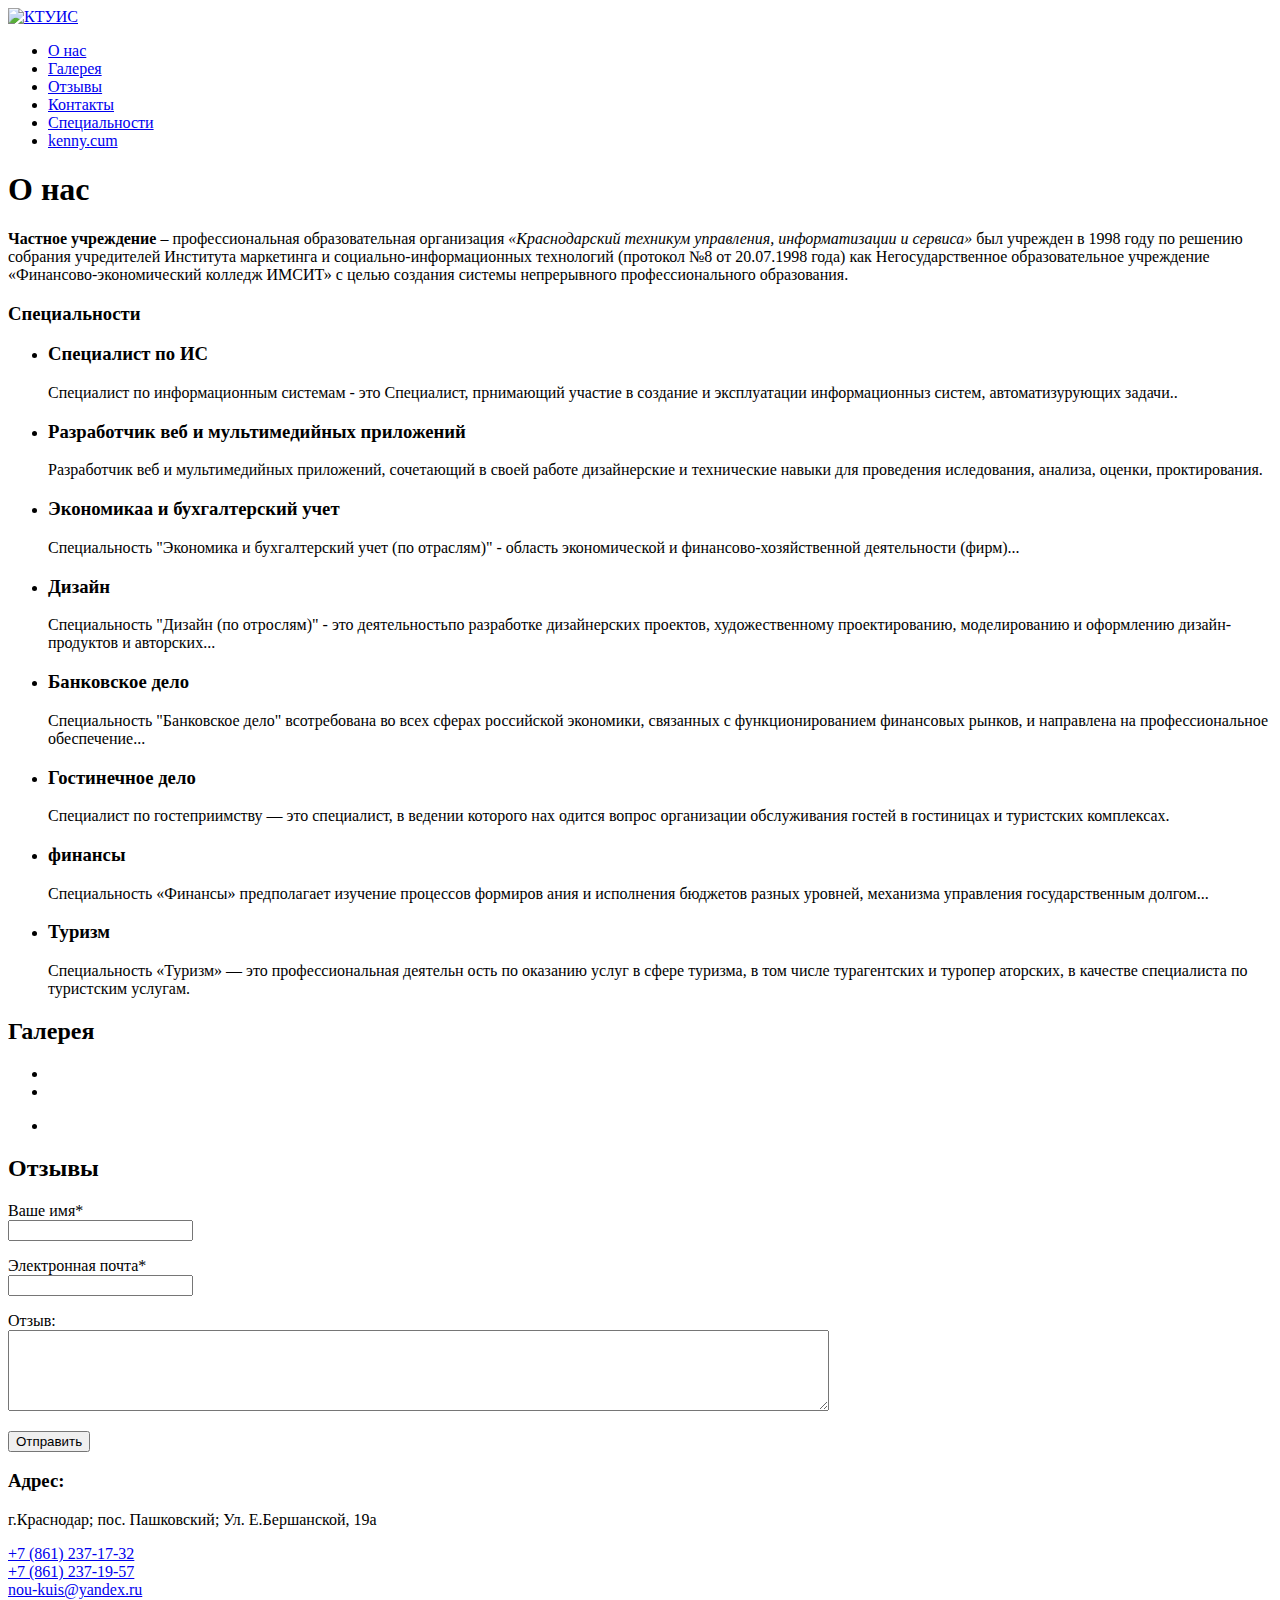
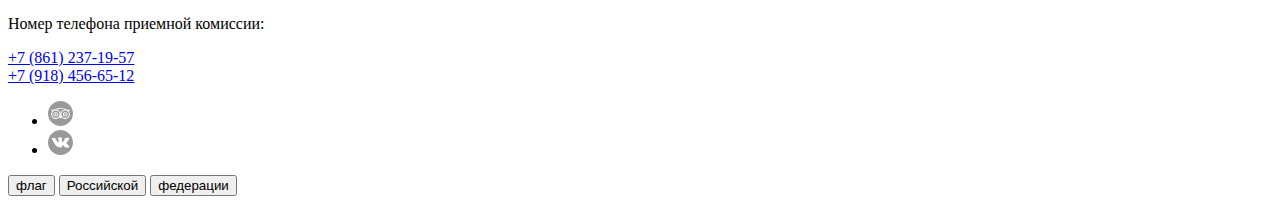
==== index.html @ dacd5b33 "add website" ====
<!DOCTYPE html>
<html lang="en">

<head>
    <meta charset="UTF-8">
    <meta http-equiv="X-UA-Compatible" content="IE=edge">
    <meta name="viewport" content="width=device-width, initial-scale=1.0">
    <link rel="stylesheet" href="css/normalize.css">
    <link rel="stylesheet" href="css/style.css">
    <script src="js/JavaScript.js"></script>
    <title>KTUIS</title>
</head>

<body>
    <div class="cont">
        <header class="menu">
            <div class="logo">
                <a href="http://ktyis.ru/." target="_blank"><img src="img/logo.png" alt="КТУИС"></a>
            </div>
            <nav class="nav">
                <div>
                    <ul class="hr">
                        <li class="button1"><a href="#o nas"> О нас</a></li>
                        <li class="button1"><a href="#galik">Галерея</a></li>
                        <li class="button1"><a href="#otzv"> Отзывы </a></li>
                        <li class="button1"><a href="#contact">Контакты</a></li>
                        <li class="button1"><a href="#specialnost">Специальности</a></li>
                        <li class="button1"><a target="_blank" href="index1.html">kenny.cum</a></li>
                    </ul>
                </div>
            </nav>
        </header>
    <main class="main_content">
            <section class="content">
                <div>
                    <h1 class="zagolov">
                        О нас
                    </h1>
                    <div>
                        <p class="content1">                            
                            <b>Частное учреждение</b> – профессиональная образовательная организация <em> «Краснодарский 
							техникум управления,
							информатизации и сервиса»</em> был учрежден в 1998 году по решению собрания учредителей Института маркетинга и 
                            социально-информационных технологий (протокол №8 от 20.07.1998 года) как Негосударственное образовательное 
                            учреждение «Финансово-экономический
                            колледж ИМСИТ» с целью создания системы непрерывного профессионального образования.
                        </p>
                    </div>
                </div>
            </section>
                <section>
                        <div>
                            <a name="specialnost"></a>
                            <h3 class="kk">Специальности</h3>
                            <ul class="list">
                                <li class="list-item item_logo1">
                                    <h3 class="item_title">Специалист по ИС</h3>
                                        <p class="item_text">
                                            Специалист по информационным системам - это Специалист,
                                            прнимающий участие в создание и эксплуатации 
                                            информационныз систем, автоматизурующих задачи..
                                        </p>
                                </li>
                                <li class="list-item item_logo1">
                                    <h3 class="item_title">Разработчик веб и мультимедийных приложений</h3>
                                        <p class="item_text">
                                            Разработчик веб и мультимедийных приложений, сочетающий в 
                                            своей работе дизайнерские и технические навыки для проведения 
                                            иследования, анализа, оценки, проктирования.
                                        </p>
                                </li>
                                <li class="list-item item_logo2">
                                    <h3 class="item_title">Экономикаа и бухгалтерский учет</h3>
                                        <p class="item_text">
                                            Специальность "Экономика и бухгалтерский учет (по отраслям)"
                                            - область экономической и финансово-хозяйственной деятельности
                                            (фирм)...
                                        </p>
                                </li>
                                <li class="list-item item_logo3">
                                    <h3 class="item_title">Дизайн</h3>
                                        <p class="item_text">
                                            Специальность "Дизайн (по отрослям)" - это деятельностьпо разработке
                                            дизайнерских проектов, художественному проектированию, моделированию и 
                                            оформлению дизайн-продуктов и авторских...
                                        </p>
                                </li>
                                <li class="list-item item_logo4">
                                    <h3 class="item_title">Банковское дело</h3>
                                        <p class="item_text">
                                            Специальность "Банковское дело" всотребована во всех сферах
                                            российской экономики, связанных с функционированием финансовых 
                                            рынков, и направлена на профессиональное обеспечение...        
                                        </p>
                                </li>
                                <li class="list-item item_logo5">
                                    <h3 class="item_title">Гостинечное дело</h3>
                                        <p class="item_text ">
                                            Специалист по гостеприимству — это специалист, в ведении которого нах
                                    одится вопрос организации обслуживания гостей в гостиницах и туристских комплексах.
                                        </p>
                                </li>
                                <li class="list-item item_logo6">
                                    <h3 class="item_title">финансы</h3>
                                    <p class="item_text ">
                                        Специальность «Финансы» предполагает изучение процессов формиров
                                    ания и исполнения бюджетов разных уровней, механизма управления государственным долгом...
                                    </p>
                                </li>
                                <li class="list-item item_logo7">
                                    <h3 class="item_title">Туризм</h3>
                                        <p class="item_text">
                                            Специальность «Туризм» — это профессиональная деятельн
                                    ость по оказанию услуг в сфере туризма, в том числе турагентских и туропер
                                    аторских, в качестве специалиста по туристским услугам.
                                        </p>
                                </li>
                            </ul>
                        </div>
                </section>
                    <section class="galery1">
                        <a name="galik"></a>
                        <h2 class="kkkk">Галерея</h2>
                            <div class="galery">
                                <ul class="galery_123">
                                    <li class="galery2 item_photo19"></li>
                                    <li class="galery2 item_photo18"></li>
                                </ul>
                                <ul class="galery_321">
                                    <li class="galery675 item_photo20"></li>
                                </ul>
                            </div>
                    </section>

                        <section>
                            <div class="ots">
                                <a name="otzv"></a>
                                <h2 class="ddd">Отзывы</h2>
                                    <form action="mail.php" name="name_form" method="post" id="form_message">
                                        <a href=""></a>
                                        <p>
                                            <div class="zag">
                                                Ваше имя*
                                            </div>
                                                    <input name="name" type="text" >
                                        </p>
                                        <p>
                                            <div class="zag">
                                                Электронная почта*
                                            </div>
                                                <input name="email" type="text">
                                        </p>
                                        <p>
                                            <div class="zag">
                                                Отзыв:
                                            </div>
                                            <textarea name="message" cols="100" rows="5" type="text" ></textarea>
                                        </p>
                                        <p>
                                            <input class="form_btn" type="submit" value="Отправить" name="submit">
                                        </p>
                                        
                                    </form>
                                        
                            </div>
                        </section>
    </main>
        <footer class="box1">
            <div class="full_section">
                <div class="section_left">
                    <div class="text_footer"><h3 class="size_footer">Адрес:</h3></div>
                    <p class="text_footer">г.Краснодар; пос. Пашковский; Ул. Е.Бершанской, 19а</p>
                        <div class="text_footer"><a name="contact" href="tel:+7 (861) 237-17-32" >+7 (861) 237-17-32</a></div>
                        <div class="text_footer"><a href="tel: +7 (861) 237-19-57">+7 (861) 237-19-57</a></div>
                        <div class="text_footer"><a href="mail:nou-kuis@yandex.ru">nou-kuis@yandex.ru</a></div>
                        <p class="text_footer">Номер телефона приемной комиссии:</p>
                        <div class="text_footer"><a href="tel: +7 (861) 237-19-57">+7 (861) 237-19-57</a></div>
                        <div class="text_footer"><a href="tel: +7 (918) 456-65-12">+7 (918) 456-65-12</a></div>
                </div>
                <div class="section_right">
                    <div>
                        <ul>
                            <li class="not_123"><svg class="icon" width="25" height="25" viewBox="0 0 25 25" fill="none" xmlns="http://www.w3.org/2000/svg">
                                <path d="M17.1779 11.7844C16.3343 11.7844 15.6441 12.449 15.6441 13.2926C15.6441 14.1362 16.3343 14.8263 17.1523 14.8263C17.9959 14.8263 18.6605 14.1362 18.6605 13.3182C18.6861 12.449 18.0214 11.7844 17.1779 11.7844ZM17.1779 14.0595C16.7433 14.0595 16.411 13.7272 16.411 13.2926C16.411 12.858 16.7433 12.5257 17.1779 12.5257C17.6124 12.5257 17.9447 12.8836 17.9447 13.2926C17.9447 13.7272 17.5869 14.0595 17.1779 14.0595Z" fill="#999999"/>
                                <path d="M7.7965 9.58598C5.77707 9.56042 4.01327 11.2475 4.06439 13.3948C4.08996 15.3886 5.75151 17.1013 7.84762 17.0757C9.89261 17.0502 11.5542 15.3886 11.5542 13.3436C11.5542 11.2731 9.89261 9.58598 7.7965 9.58598ZM7.84762 15.6187C6.49282 15.6698 5.39364 14.5962 5.39364 13.2925C5.39364 11.9633 6.49282 10.9408 7.71981 10.9663C8.99793 10.9663 10.046 11.9888 10.046 13.2925C10.0715 14.5962 9.04905 15.5676 7.84762 15.6187Z" fill="#999999"/>
                                <path d="M12.5 0C5.59815 0 0 5.59815 0 12.5C0 19.4018 5.59815 25 12.5 25C19.4018 25 25 19.4018 25 12.5C25 5.59815 19.4018 0 12.5 0ZM19.683 17.3568C18.9161 17.8425 18.0726 18.0726 17.1779 18.0726C16.7945 18.0726 16.411 18.0215 16.0532 17.9192C15.1585 17.6891 14.3916 17.229 13.7525 16.5644C13.6759 16.4877 13.5992 16.3855 13.4969 16.2832C13.1646 16.7945 12.8323 17.2801 12.5 17.7914C12.1677 17.2801 11.8354 16.7945 11.5031 16.3088C11.4775 16.3088 11.4775 16.3343 11.4775 16.3343L11.4519 16.3599C10.6851 17.2801 9.71369 17.817 8.53782 18.0215C7.8732 18.1237 7.23414 18.0981 6.59509 17.9192C5.7004 17.6636 4.93353 17.2035 4.29447 16.4877C3.68098 15.7975 3.3231 15.0051 3.16973 14.0849C3.01636 13.2413 3.19529 12.4233 3.24642 12.2188C3.39979 11.6309 3.62985 11.1196 3.98773 10.6339C4.01329 10.6084 4.01329 10.5317 4.01329 10.5061C3.88548 9.99488 3.62985 9.53476 3.34867 9.07463C3.27198 8.97238 3.19529 8.87013 3.11861 8.74232V8.71676C3.14417 8.71676 3.14417 8.71676 3.16973 8.71676C4.11554 8.71676 5.06134 8.71676 6.00715 8.71676C6.05828 8.71676 6.08384 8.6912 6.13496 8.66564C6.79958 8.23108 7.51533 7.89876 8.25664 7.64314C8.79345 7.4642 9.33026 7.31083 9.89263 7.20858C10.4294 7.10633 10.9662 7.02965 11.5286 7.00408C12.8579 6.90183 13.9315 7.02965 14.6472 7.13189C15.184 7.20858 15.6953 7.33639 16.2065 7.48977C17.1012 7.77095 17.9192 8.15439 18.7116 8.64007C18.7628 8.66564 18.8394 8.6912 18.9161 8.6912C19.8364 8.6912 20.7566 8.6912 21.6769 8.6912C21.7536 8.6912 21.8302 8.6912 21.9069 8.6912C21.9069 8.71676 21.9069 8.71676 21.9069 8.71676C21.8558 8.79345 21.8302 8.84457 21.7791 8.92126C21.4724 9.40694 21.1912 9.89263 21.0378 10.455C21.0122 10.5061 21.0122 10.5572 21.0634 10.6339C21.8814 11.8098 22.137 13.1135 21.8047 14.5194C21.4468 15.7208 20.7566 16.6666 19.683 17.3568Z" fill="#999999"/>
                                <path d="M7.71982 11.7844C6.90182 11.7844 6.21164 12.4746 6.21164 13.2926C6.21164 14.1362 6.90182 14.8008 7.74538 14.8008C8.56338 14.8008 9.25356 14.1106 9.25356 13.267C9.25356 12.449 8.58894 11.7844 7.71982 11.7844ZM7.74538 14.085C7.31082 14.085 6.95295 13.7527 6.95295 13.2926C6.95295 12.858 7.28526 12.5257 7.71982 12.5257C8.15438 12.5257 8.48669 12.858 8.51225 13.2926C8.53781 13.7272 8.17994 14.0595 7.74538 14.085Z" fill="#999999"/>
                                <path d="M17.1012 9.61152C15.0562 9.66264 13.4458 11.2986 13.4202 13.3436C13.4202 15.4142 15.1073 17.1268 17.1779 17.1013C19.2484 17.1013 20.9356 15.4397 20.9356 13.3436C20.9356 11.1964 19.1718 9.56039 17.1012 9.61152ZM17.2801 15.6187C15.9253 15.6698 14.8517 14.5962 14.8517 13.2925C14.8517 11.9633 15.9509 10.9408 17.1779 10.9663C18.456 10.9663 19.5041 11.9888 19.5041 13.2925C19.5041 14.5706 18.4816 15.5675 17.2801 15.6187Z" fill="#999999"/>
                                <path d="M13.9826 9.86723C14.8006 9.10035 15.7975 8.71692 16.9223 8.61467C15.593 8.02674 14.1871 7.77111 12.73 7.74555C11.094 7.71999 9.48361 7.95005 7.97543 8.58911C9.12574 8.6658 10.1227 9.04923 10.9662 9.8161C11.8098 10.583 12.2955 11.5543 12.4744 12.6791C12.6789 11.5799 13.1646 10.6341 13.9826 9.86723Z" fill="#999999"/>
                                </svg>
                            </li>
                            <li class="not_123"><svg class="icon" width="25" height="25" viewBox="0 0 25 25" fill="none" xmlns="http://www.w3.org/2000/svg">
                                <path d="M12.5 0C5.59815 0 0 5.59815 0 12.5C0 19.4018 5.59815 25 12.5 25C19.4018 25 25 19.4018 25 12.5C25 5.59815 19.4018 0 12.5 0ZM18.8394 13.8548C19.4274 14.4172 20.0409 14.954 20.5521 15.593C20.7822 15.8742 21.0122 16.1554 21.1656 16.4877C21.3957 16.9478 21.1912 17.4591 20.7822 17.4846H18.226C17.5613 17.5358 17.0501 17.2801 16.59 16.82C16.2321 16.4622 15.8998 16.0787 15.5675 15.6953C15.4397 15.5419 15.2863 15.3885 15.1073 15.2863C14.7495 15.0562 14.4427 15.1329 14.2638 15.4908C14.0593 15.8742 14.0082 16.2832 13.9826 16.6922C13.957 17.3057 13.7781 17.4591 13.1646 17.4846C11.8609 17.5358 10.6339 17.3568 9.50919 16.6922C8.51226 16.1043 7.71983 15.3118 7.05521 14.3916C5.72597 12.6022 4.72903 10.6339 3.80879 8.61451C3.60429 8.15439 3.75767 7.92433 4.26891 7.89876C5.11247 7.8732 5.93046 7.8732 6.77402 7.89876C7.10633 7.89876 7.33639 8.10326 7.46421 8.41001C7.92433 9.50919 8.46114 10.5828 9.15132 11.5542C9.33026 11.8098 9.53475 12.0654 9.79038 12.2699C10.0971 12.4744 10.3016 12.3977 10.455 12.0654C10.5317 11.8609 10.5828 11.6309 10.6084 11.4008C10.6851 10.6339 10.6851 9.86707 10.5572 9.10019C10.4806 8.58895 10.2249 8.2822 9.73925 8.17995C9.48363 8.12883 9.53476 8.05214 9.637 7.89876C9.8415 7.6687 10.046 7.51533 10.4294 7.51533H13.318C13.7781 7.61758 13.8804 7.79652 13.9315 8.25664V11.4775C13.9315 11.6564 14.0082 12.1932 14.3405 12.2955C14.5961 12.3722 14.775 12.1677 14.9284 12.0143C15.6186 11.273 16.1043 10.4039 16.5644 9.50919C16.7689 9.10019 16.9223 8.6912 17.1012 8.2822C17.229 7.97545 17.408 7.82208 17.7658 7.82208H20.5521C20.6288 7.82208 20.7055 7.82208 20.8078 7.84764C21.2679 7.92433 21.3957 8.12883 21.2679 8.58895C21.0378 9.30469 20.6033 9.91819 20.1687 10.5061C19.7086 11.1452 19.1973 11.7587 18.7372 12.4233C18.2771 13.0368 18.3026 13.3435 18.8394 13.8548Z" fill="#999999"/>
                                </svg>
                            </li>
                        </ul>
                    </div>
                    <div class="btnn">
                        <button class="bttn" onclick="document.body.style.background = 'white';">флаг</button>
                        <button class="bttn1" onclick="document.body.style.background = 'blue';">Российской</button>
                        <button class="bttn2" onclick="document.body.style.background = 'red';">федерации</button>
                    </div>
                </div>
            </div>
        </footer>
    </div>
</body>
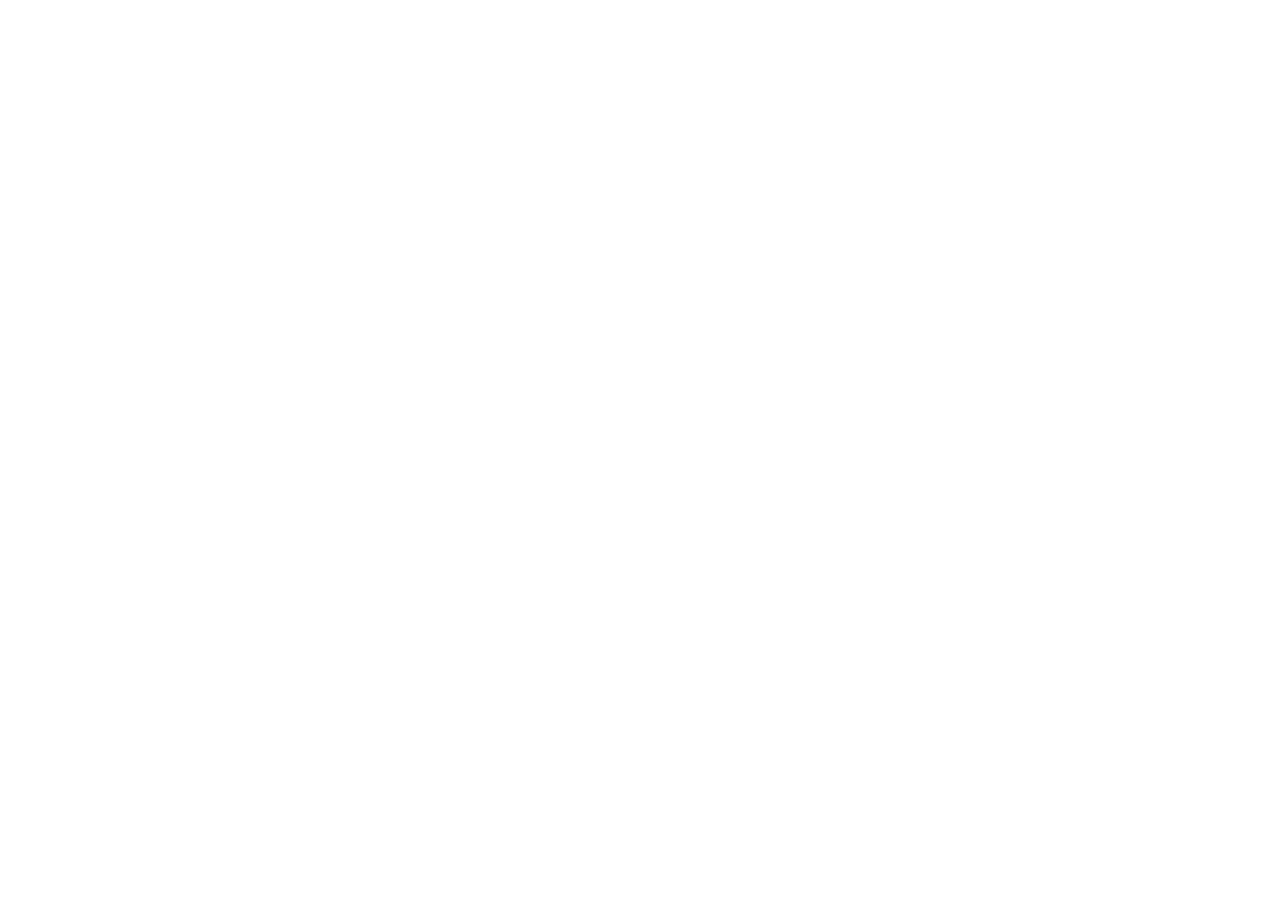
==== commit 6c5299ec: "еще блок" ====
--- a/index.html
+++ b/index.html
@@ -1,207 +1,12 @@
 <!DOCTYPE html>
 <html lang="en">
-
 <head>
     <meta charset="UTF-8">
     <meta http-equiv="X-UA-Compatible" content="IE=edge">
     <meta name="viewport" content="width=device-width, initial-scale=1.0">
-    <link rel="stylesheet" href="css/normalize.css">
-    <link rel="stylesheet" href="css/style.css">
-    <script src="js/JavaScript.js"></script>
-    <title>KTUIS</title>
+    <title>Document</title>
 </head>
-
 <body>
-    <div class="cont">
-        <header class="menu">
-            <div class="logo">
-                <a href="http://ktyis.ru/." target="_blank"><img src="img/logo.png" alt="КТУИС"></a>
-            </div>
-            <nav class="nav">
-                <div>
-                    <ul class="hr">
-                        <li class="button1"><a href="#o nas"> О нас</a></li>
-                        <li class="button1"><a href="#galik">Галерея</a></li>
-                        <li class="button1"><a href="#otzv"> Отзывы </a></li>
-                        <li class="button1"><a href="#contact">Контакты</a></li>
-                        <li class="button1"><a href="#specialnost">Специальности</a></li>
-                        <li class="button1"><a target="_blank" href="index1.html">kenny.cum</a></li>
-                    </ul>
-                </div>
-            </nav>
-        </header>
-    <main class="main_content">
-            <section class="content">
-                <div>
-                    <h1 class="zagolov">
-                        О нас
-                    </h1>
-                    <div>
-                        <p class="content1">                            
-                            <b>Частное учреждение</b> – профессиональная образовательная организация <em> «Краснодарский 
-							техникум управления,
-							информатизации и сервиса»</em> был учрежден в 1998 году по решению собрания учредителей Института маркетинга и 
-                            социально-информационных технологий (протокол №8 от 20.07.1998 года) как Негосударственное образовательное 
-                            учреждение «Финансово-экономический
-                            колледж ИМСИТ» с целью создания системы непрерывного профессионального образования.
-                        </p>
-                    </div>
-                </div>
-            </section>
-                <section>
-                        <div>
-                            <a name="specialnost"></a>
-                            <h3 class="kk">Специальности</h3>
-                            <ul class="list">
-                                <li class="list-item item_logo1">
-                                    <h3 class="item_title">Специалист по ИС</h3>
-                                        <p class="item_text">
-                                            Специалист по информационным системам - это Специалист,
-                                            прнимающий участие в создание и эксплуатации 
-                                            информационныз систем, автоматизурующих задачи..
-                                        </p>
-                                </li>
-                                <li class="list-item item_logo1">
-                                    <h3 class="item_title">Разработчик веб и мультимедийных приложений</h3>
-                                        <p class="item_text">
-                                            Разработчик веб и мультимедийных приложений, сочетающий в 
-                                            своей работе дизайнерские и технические навыки для проведения 
-                                            иследования, анализа, оценки, проктирования.
-                                        </p>
-                                </li>
-                                <li class="list-item item_logo2">
-                                    <h3 class="item_title">Экономикаа и бухгалтерский учет</h3>
-                                        <p class="item_text">
-                                            Специальность "Экономика и бухгалтерский учет (по отраслям)"
-                                            - область экономической и финансово-хозяйственной деятельности
-                                            (фирм)...
-                                        </p>
-                                </li>
-                                <li class="list-item item_logo3">
-                                    <h3 class="item_title">Дизайн</h3>
-                                        <p class="item_text">
-                                            Специальность "Дизайн (по отрослям)" - это деятельностьпо разработке
-                                            дизайнерских проектов, художественному проектированию, моделированию и 
-                                            оформлению дизайн-продуктов и авторских...
-                                        </p>
-                                </li>
-                                <li class="list-item item_logo4">
-                                    <h3 class="item_title">Банковское дело</h3>
-                                        <p class="item_text">
-                                            Специальность "Банковское дело" всотребована во всех сферах
-                                            российской экономики, связанных с функционированием финансовых 
-                                            рынков, и направлена на профессиональное обеспечение...        
-                                        </p>
-                                </li>
-                                <li class="list-item item_logo5">
-                                    <h3 class="item_title">Гостинечное дело</h3>
-                                        <p class="item_text ">
-                                            Специалист по гостеприимству — это специалист, в ведении которого нах
-                                    одится вопрос организации обслуживания гостей в гостиницах и туристских комплексах.
-                                        </p>
-                                </li>
-                                <li class="list-item item_logo6">
-                                    <h3 class="item_title">финансы</h3>
-                                    <p class="item_text ">
-                                        Специальность «Финансы» предполагает изучение процессов формиров
-                                    ания и исполнения бюджетов разных уровней, механизма управления государственным долгом...
-                                    </p>
-                                </li>
-                                <li class="list-item item_logo7">
-                                    <h3 class="item_title">Туризм</h3>
-                                        <p class="item_text">
-                                            Специальность «Туризм» — это профессиональная деятельн
-                                    ость по оказанию услуг в сфере туризма, в том числе турагентских и туропер
-                                    аторских, в качестве специалиста по туристским услугам.
-                                        </p>
-                                </li>
-                            </ul>
-                        </div>
-                </section>
-                    <section class="galery1">
-                        <a name="galik"></a>
-                        <h2 class="kkkk">Галерея</h2>
-                            <div class="galery">
-                                <ul class="galery_123">
-                                    <li class="galery2 item_photo19"></li>
-                                    <li class="galery2 item_photo18"></li>
-                                </ul>
-                                <ul class="galery_321">
-                                    <li class="galery675 item_photo20"></li>
-                                </ul>
-                            </div>
-                    </section>
-
-                        <section>
-                            <div class="ots">
-                                <a name="otzv"></a>
-                                <h2 class="ddd">Отзывы</h2>
-                                    <form action="mail.php" name="name_form" method="post" id="form_message">
-                                        <a href=""></a>
-                                        <p>
-                                            <div class="zag">
-                                                Ваше имя*
-                                            </div>
-                                                    <input name="name" type="text" >
-                                        </p>
-                                        <p>
-                                            <div class="zag">
-                                                Электронная почта*
-                                            </div>
-                                                <input name="email" type="text">
-                                        </p>
-                                        <p>
-                                            <div class="zag">
-                                                Отзыв:
-                                            </div>
-                                            <textarea name="message" cols="100" rows="5" type="text" ></textarea>
-                                        </p>
-                                        <p>
-                                            <input class="form_btn" type="submit" value="Отправить" name="submit">
-                                        </p>
-                                        
-                                    </form>
-                                        
-                            </div>
-                        </section>
-    </main>
-        <footer class="box1">
-            <div class="full_section">
-                <div class="section_left">
-                    <div class="text_footer"><h3 class="size_footer">Адрес:</h3></div>
-                    <p class="text_footer">г.Краснодар; пос. Пашковский; Ул. Е.Бершанской, 19а</p>
-                        <div class="text_footer"><a name="contact" href="tel:+7 (861) 237-17-32" >+7 (861) 237-17-32</a></div>
-                        <div class="text_footer"><a href="tel: +7 (861) 237-19-57">+7 (861) 237-19-57</a></div>
-                        <div class="text_footer"><a href="mail:nou-kuis@yandex.ru">nou-kuis@yandex.ru</a></div>
-                        <p class="text_footer">Номер телефона приемной комиссии:</p>
-                        <div class="text_footer"><a href="tel: +7 (861) 237-19-57">+7 (861) 237-19-57</a></div>
-                        <div class="text_footer"><a href="tel: +7 (918) 456-65-12">+7 (918) 456-65-12</a></div>
-                </div>
-                <div class="section_right">
-                    <div>
-                        <ul>
-                            <li class="not_123"><svg class="icon" width="25" height="25" viewBox="0 0 25 25" fill="none" xmlns="http://www.w3.org/2000/svg">
-                                <path d="M17.1779 11.7844C16.3343 11.7844 15.6441 12.449 15.6441 13.2926C15.6441 14.1362 16.3343 14.8263 17.1523 14.8263C17.9959 14.8263 18.6605 14.1362 18.6605 13.3182C18.6861 12.449 18.0214 11.7844 17.1779 11.7844ZM17.1779 14.0595C16.7433 14.0595 16.411 13.7272 16.411 13.2926C16.411 12.858 16.7433 12.5257 17.1779 12.5257C17.6124 12.5257 17.9447 12.8836 17.9447 13.2926C17.9447 13.7272 17.5869 14.0595 17.1779 14.0595Z" fill="#999999"/>
-                                <path d="M7.7965 9.58598C5.77707 9.56042 4.01327 11.2475 4.06439 13.3948C4.08996 15.3886 5.75151 17.1013 7.84762 17.0757C9.89261 17.0502 11.5542 15.3886 11.5542 13.3436C11.5542 11.2731 9.89261 9.58598 7.7965 9.58598ZM7.84762 15.6187C6.49282 15.6698 5.39364 14.5962 5.39364 13.2925C5.39364 11.9633 6.49282 10.9408 7.71981 10.9663C8.99793 10.9663 10.046 11.9888 10.046 13.2925C10.0715 14.5962 9.04905 15.5676 7.84762 15.6187Z" fill="#999999"/>
-                                <path d="M12.5 0C5.59815 0 0 5.59815 0 12.5C0 19.4018 5.59815 25 12.5 25C19.4018 25 25 19.4018 25 12.5C25 5.59815 19.4018 0 12.5 0ZM19.683 17.3568C18.9161 17.8425 18.0726 18.0726 17.1779 18.0726C16.7945 18.0726 16.411 18.0215 16.0532 17.9192C15.1585 17.6891 14.3916 17.229 13.7525 16.5644C13.6759 16.4877 13.5992 16.3855 13.4969 16.2832C13.1646 16.7945 12.8323 17.2801 12.5 17.7914C12.1677 17.2801 11.8354 16.7945 11.5031 16.3088C11.4775 16.3088 11.4775 16.3343 11.4775 16.3343L11.4519 16.3599C10.6851 17.2801 9.71369 17.817 8.53782 18.0215C7.8732 18.1237 7.23414 18.0981 6.59509 17.9192C5.7004 17.6636 4.93353 17.2035 4.29447 16.4877C3.68098 15.7975 3.3231 15.0051 3.16973 14.0849C3.01636 13.2413 3.19529 12.4233 3.24642 12.2188C3.39979 11.6309 3.62985 11.1196 3.98773 10.6339C4.01329 10.6084 4.01329 10.5317 4.01329 10.5061C3.88548 9.99488 3.62985 9.53476 3.34867 9.07463C3.27198 8.97238 3.19529 8.87013 3.11861 8.74232V8.71676C3.14417 8.71676 3.14417 8.71676 3.16973 8.71676C4.11554 8.71676 5.06134 8.71676 6.00715 8.71676C6.05828 8.71676 6.08384 8.6912 6.13496 8.66564C6.79958 8.23108 7.51533 7.89876 8.25664 7.64314C8.79345 7.4642 9.33026 7.31083 9.89263 7.20858C10.4294 7.10633 10.9662 7.02965 11.5286 7.00408C12.8579 6.90183 13.9315 7.02965 14.6472 7.13189C15.184 7.20858 15.6953 7.33639 16.2065 7.48977C17.1012 7.77095 17.9192 8.15439 18.7116 8.64007C18.7628 8.66564 18.8394 8.6912 18.9161 8.6912C19.8364 8.6912 20.7566 8.6912 21.6769 8.6912C21.7536 8.6912 21.8302 8.6912 21.9069 8.6912C21.9069 8.71676 21.9069 8.71676 21.9069 8.71676C21.8558 8.79345 21.8302 8.84457 21.7791 8.92126C21.4724 9.40694 21.1912 9.89263 21.0378 10.455C21.0122 10.5061 21.0122 10.5572 21.0634 10.6339C21.8814 11.8098 22.137 13.1135 21.8047 14.5194C21.4468 15.7208 20.7566 16.6666 19.683 17.3568Z" fill="#999999"/>
-                                <path d="M7.71982 11.7844C6.90182 11.7844 6.21164 12.4746 6.21164 13.2926C6.21164 14.1362 6.90182 14.8008 7.74538 14.8008C8.56338 14.8008 9.25356 14.1106 9.25356 13.267C9.25356 12.449 8.58894 11.7844 7.71982 11.7844ZM7.74538 14.085C7.31082 14.085 6.95295 13.7527 6.95295 13.2926C6.95295 12.858 7.28526 12.5257 7.71982 12.5257C8.15438 12.5257 8.48669 12.858 8.51225 13.2926C8.53781 13.7272 8.17994 14.0595 7.74538 14.085Z" fill="#999999"/>
-                                <path d="M17.1012 9.61152C15.0562 9.66264 13.4458 11.2986 13.4202 13.3436C13.4202 15.4142 15.1073 17.1268 17.1779 17.1013C19.2484 17.1013 20.9356 15.4397 20.9356 13.3436C20.9356 11.1964 19.1718 9.56039 17.1012 9.61152ZM17.2801 15.6187C15.9253 15.6698 14.8517 14.5962 14.8517 13.2925C14.8517 11.9633 15.9509 10.9408 17.1779 10.9663C18.456 10.9663 19.5041 11.9888 19.5041 13.2925C19.5041 14.5706 18.4816 15.5675 17.2801 15.6187Z" fill="#999999"/>
-                                <path d="M13.9826 9.86723C14.8006 9.10035 15.7975 8.71692 16.9223 8.61467C15.593 8.02674 14.1871 7.77111 12.73 7.74555C11.094 7.71999 9.48361 7.95005 7.97543 8.58911C9.12574 8.6658 10.1227 9.04923 10.9662 9.8161C11.8098 10.583 12.2955 11.5543 12.4744 12.6791C12.6789 11.5799 13.1646 10.6341 13.9826 9.86723Z" fill="#999999"/>
-                                </svg>
-                            </li>
-                            <li class="not_123"><svg class="icon" width="25" height="25" viewBox="0 0 25 25" fill="none" xmlns="http://www.w3.org/2000/svg">
-                                <path d="M12.5 0C5.59815 0 0 5.59815 0 12.5C0 19.4018 5.59815 25 12.5 25C19.4018 25 25 19.4018 25 12.5C25 5.59815 19.4018 0 12.5 0ZM18.8394 13.8548C19.4274 14.4172 20.0409 14.954 20.5521 15.593C20.7822 15.8742 21.0122 16.1554 21.1656 16.4877C21.3957 16.9478 21.1912 17.4591 20.7822 17.4846H18.226C17.5613 17.5358 17.0501 17.2801 16.59 16.82C16.2321 16.4622 15.8998 16.0787 15.5675 15.6953C15.4397 15.5419 15.2863 15.3885 15.1073 15.2863C14.7495 15.0562 14.4427 15.1329 14.2638 15.4908C14.0593 15.8742 14.0082 16.2832 13.9826 16.6922C13.957 17.3057 13.7781 17.4591 13.1646 17.4846C11.8609 17.5358 10.6339 17.3568 9.50919 16.6922C8.51226 16.1043 7.71983 15.3118 7.05521 14.3916C5.72597 12.6022 4.72903 10.6339 3.80879 8.61451C3.60429 8.15439 3.75767 7.92433 4.26891 7.89876C5.11247 7.8732 5.93046 7.8732 6.77402 7.89876C7.10633 7.89876 7.33639 8.10326 7.46421 8.41001C7.92433 9.50919 8.46114 10.5828 9.15132 11.5542C9.33026 11.8098 9.53475 12.0654 9.79038 12.2699C10.0971 12.4744 10.3016 12.3977 10.455 12.0654C10.5317 11.8609 10.5828 11.6309 10.6084 11.4008C10.6851 10.6339 10.6851 9.86707 10.5572 9.10019C10.4806 8.58895 10.2249 8.2822 9.73925 8.17995C9.48363 8.12883 9.53476 8.05214 9.637 7.89876C9.8415 7.6687 10.046 7.51533 10.4294 7.51533H13.318C13.7781 7.61758 13.8804 7.79652 13.9315 8.25664V11.4775C13.9315 11.6564 14.0082 12.1932 14.3405 12.2955C14.5961 12.3722 14.775 12.1677 14.9284 12.0143C15.6186 11.273 16.1043 10.4039 16.5644 9.50919C16.7689 9.10019 16.9223 8.6912 17.1012 8.2822C17.229 7.97545 17.408 7.82208 17.7658 7.82208H20.5521C20.6288 7.82208 20.7055 7.82208 20.8078 7.84764C21.2679 7.92433 21.3957 8.12883 21.2679 8.58895C21.0378 9.30469 20.6033 9.91819 20.1687 10.5061C19.7086 11.1452 19.1973 11.7587 18.7372 12.4233C18.2771 13.0368 18.3026 13.3435 18.8394 13.8548Z" fill="#999999"/>
-                                </svg>
-                            </li>
-                        </ul>
-                    </div>
-                    <div class="btnn">
-                        <button class="bttn" onclick="document.body.style.background = 'white';">флаг</button>
-                        <button class="bttn1" onclick="document.body.style.background = 'blue';">Российской</button>
-                        <button class="bttn2" onclick="document.body.style.background = 'red';">федерации</button>
-                    </div>
-                </div>
-            </div>
-        </footer>
-    </div>
-</body>+    
+</body>
+</html>